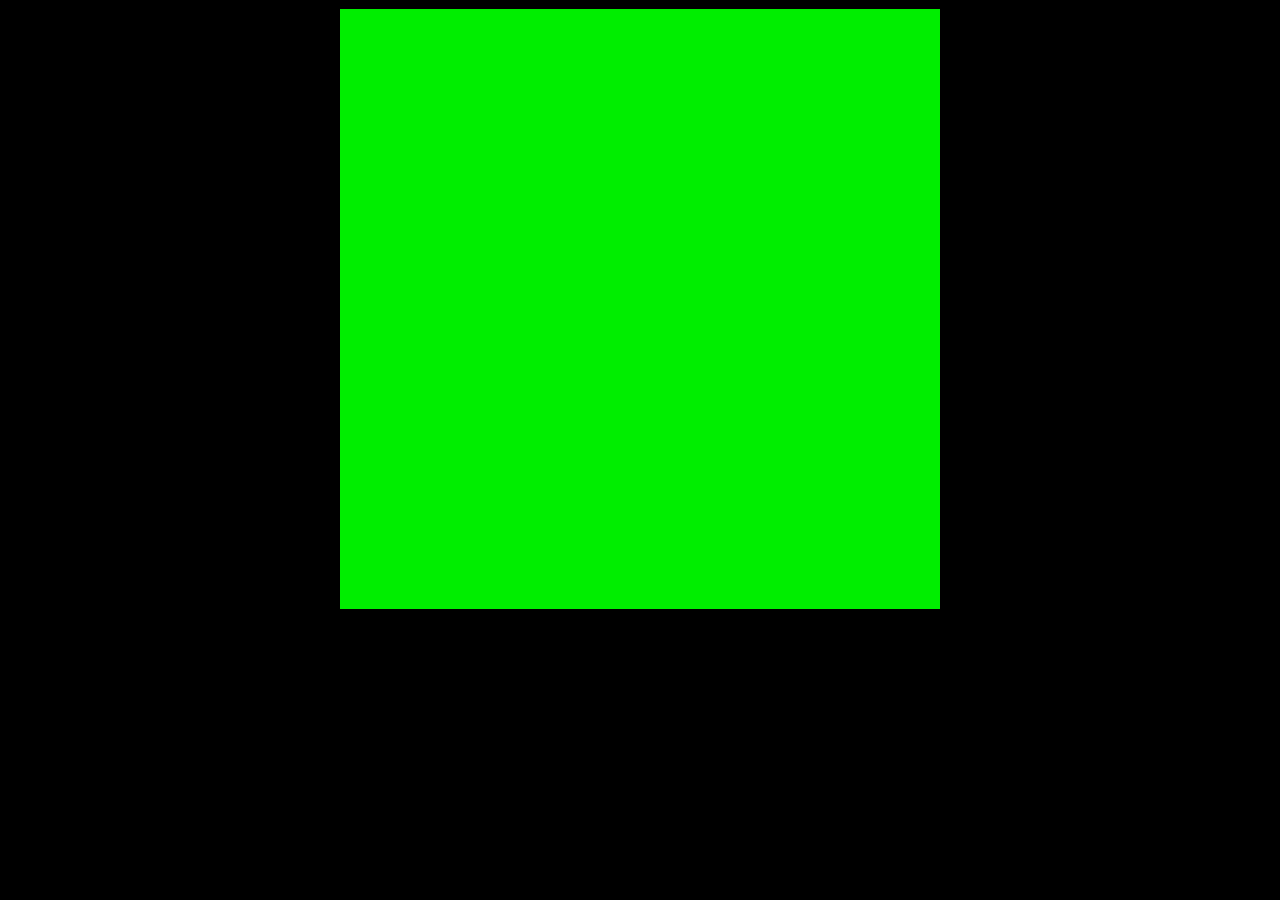
==== AlbertandSimon/index.html @ 98c3087b "Add files via upload" ====
<!DOCTYPE html>
  <html lang="en">
  <head>
    <meta charset="utf-8">
    <title>Albert and Simon's Adventure!</title>
    
    <!-- include an external style sheet -->
    <link rel="stylesheet" href="style.css">  
    
 
    
  </head>
  
  <body>
	<div id="gameBoard">
	  <div></div>
	  <div></div>
	  <div class="rider"></div>
	  <div></div>
	  <div></div>
	  
	  <div></div>
	  <div></div>
	  <div></div>
	  <div></div>
	  <div></div>
	  
	  <div></div>
	  <div></div>
	  <div></div>
	  <div></div>
	  <div></div>
	  
	  <div></div>
	  <div></div>
	  <div></div>
	  <div></div>
	  <div></div>
	  
	  <div></div>
	  <div></div>
	  <div></div>
	  <div></div>
	  <div></div>
	
	</div>
  
   <script src="game.js"></script>
  </body>
  
</html>
---- AlbertandSimon/style.css ----
body {
	background-color:black;
}

#gameBoard {
	border: 1px solid black;
	display: grid;
	grid-template-columns: 120px 120px 120px 120px 120px;
	grid-template-rows: 120px 120px 120px 120px 120px;
	justify-content: center;
	width:600px;
	height:600px;
	
	margin-left:auto;
	margin-right:auto;
}

#gameBoard div{
	background-color:#00EE00;
	background-repeat:no-repeat;
	background-size:cover;
}

.rider {
	background-image:url("images/rider.png"):
}
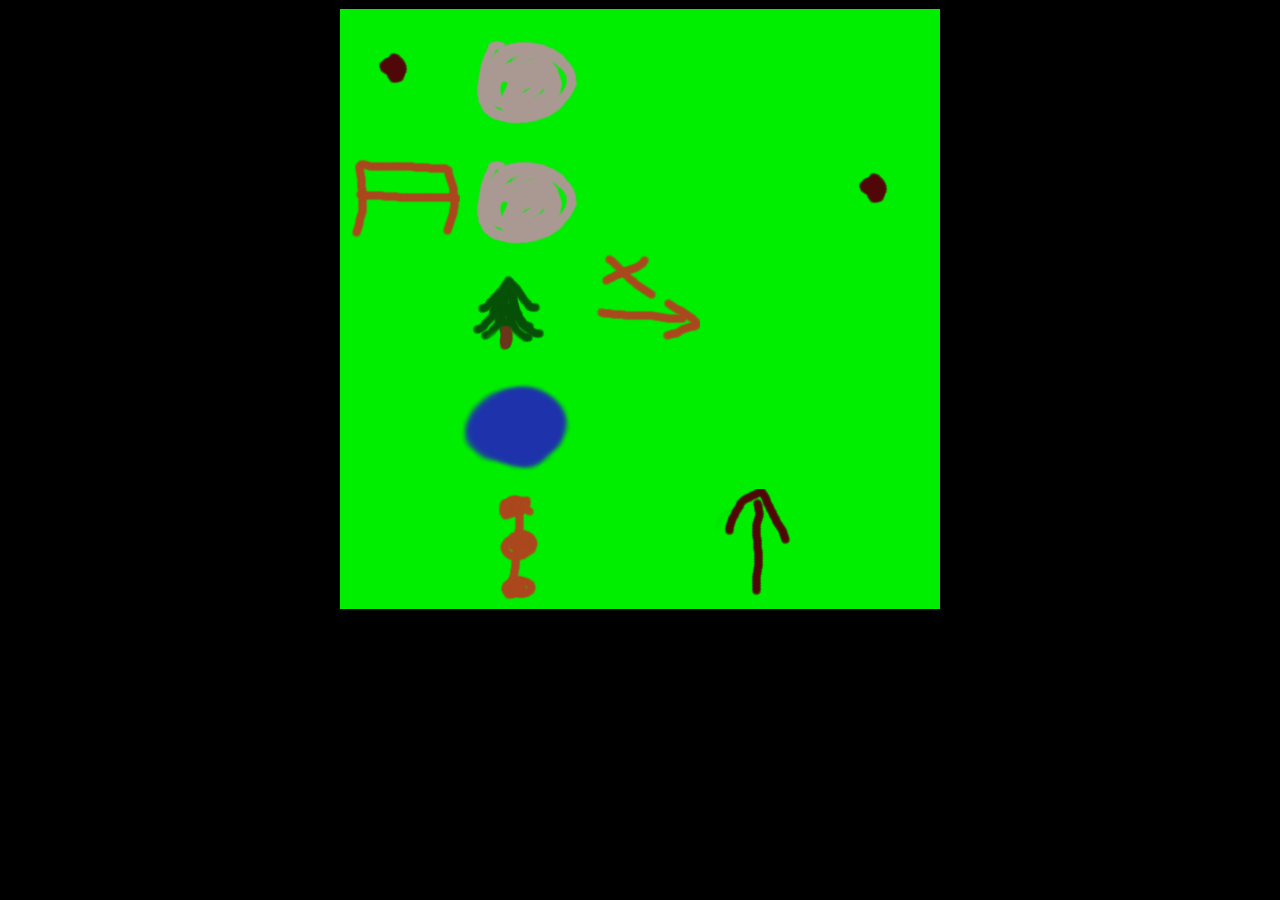
==== commit 7ea13d8c: "Add files via upload" ====
--- a/AlbertandSimon/index.html
+++ b/AlbertandSimon/index.html
@@ -15,7 +15,7 @@
 	<div id="gameBoard">
 	  <div></div>
 	  <div></div>
-	  <div class="rider"></div>
+	  <div></div>
 	  <div></div>
 	  <div></div>
 	  
--- a/AlbertandSimon/style.css
+++ b/AlbertandSimon/style.css
@@ -22,5 +22,104 @@
 }
 
 .rider {
-	background-image:url("images/rider.png"):
-}+	background-image:url("images/rider.png");
+}
+.tree {
+	background-image:url("images/tree.png");
+}
+.flag {
+	background-image:url("images/rider.png");
+}
+.sentry {
+	background-image:url("images/sentry.png");
+}
+
+.fence {
+	background-image:url("images/fenceup.png");
+}
+
+.rock {
+	background-image:url("images/rock.png");
+}
+
+.riderup {
+	background-image:url("images/Riderup.png");
+}
+
+.riderdown {
+	background-image:url("images/Riderdown.png");
+}
+
+.riderleft {
+	background-image:url("images/Riderleft.png");
+}
+
+.riderright {
+	background-image:url("images/Riderright.png");
+}
+
+.enemyup {
+	background-image:url("images/enemyup.png");
+}
+
+.enemydown {
+	background-image:url("images/enemydown.png");
+}
+
+.enemyright {
+	background-image:url("images/enemyright.png");
+}
+
+.enemyleft {
+	background-image:url("images/enemyleft.png");
+}
+
+.fenceside {
+	background-image:url("images/fenceside.png");
+}
+
+.jumpup{
+	background-image:url("images/jumpup.png");
+}
+
+.jumpdown {
+	background-image:url("images/jumpdown.png");
+}
+
+.jumpright {
+	background-image:url("images/jumpright.png");
+}
+
+.jumpleft {
+	background-image:url("images/jumpleft.png");
+}
+
+.horseright {
+	background-image:url("images/Horseright.png");
+}
+
+.horseleft {
+	background-image:url("images/Horseleft.png");
+}
+
+.horseup {
+	background-image:url("images/Horseup.png");
+}
+
+.horsedown {
+	background-image:url("images/Horsedown.png");
+}
+
+.bridge { 
+	background-color:#800020 !important;
+}
+
+.water {
+	background-image:url("images/water.png");
+}
+
+
+
+
+
+
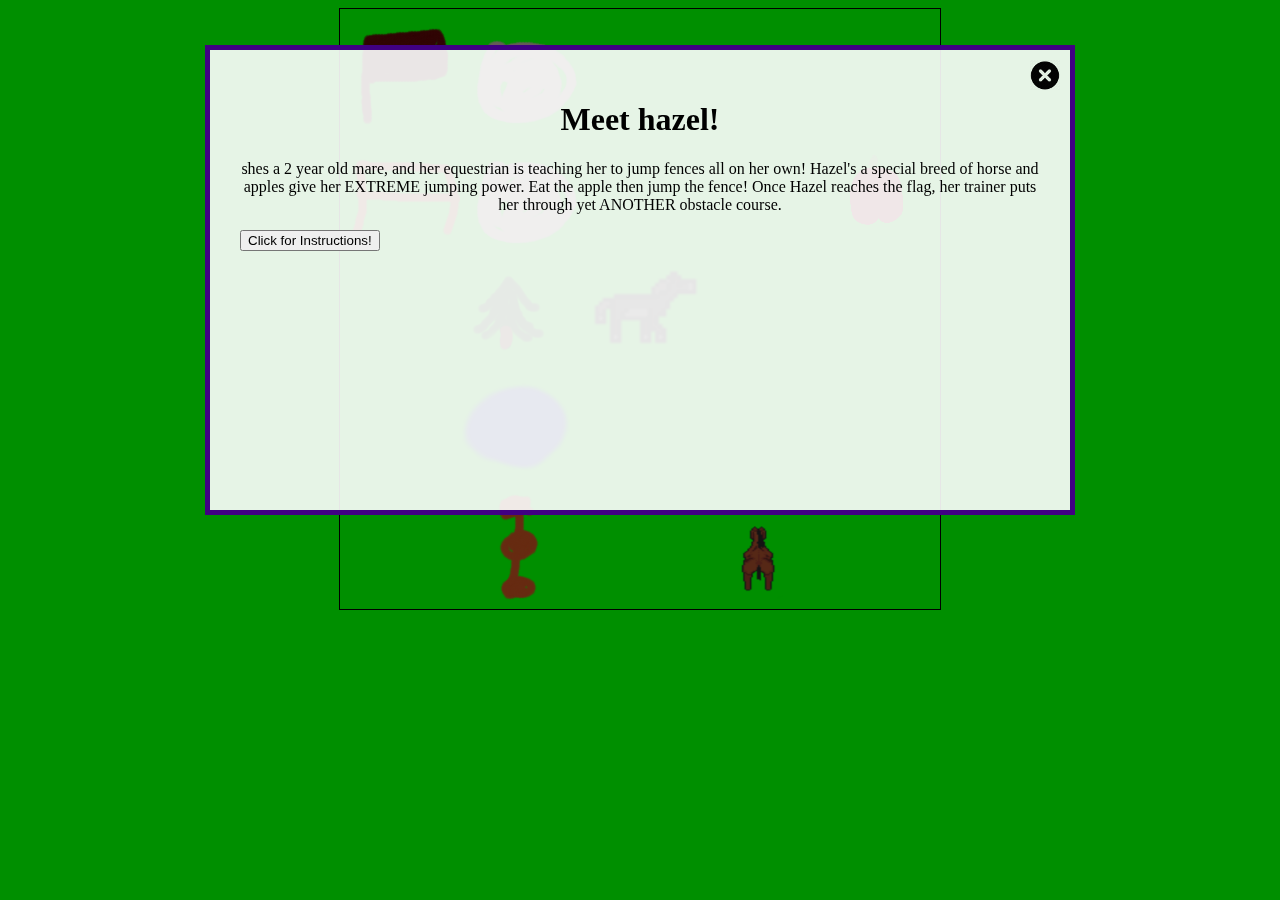
==== commit afeb3338: "Add files via upload" ====
--- a/AlbertandSimon/index.html
+++ b/AlbertandSimon/index.html
@@ -1,51 +1,64 @@
 <!DOCTYPE html>
-  <html lang="en">
-  <head>
-    <meta charset="utf-8">
-    <title>Albert and Simon's Adventure!</title>
-    
-    <!-- include an external style sheet -->
-    <link rel="stylesheet" href="style.css">  
-    
- 
-    
-  </head>
-  
-  <body>
+<html lang="en">
+<head>
+	<meta charset="utf-8">
+	<title>Albert and Simon's Adventure</title>
+
+	<link rel="stylesheet" href="style.css">
+</head>
+<body>
+
 	<div id="gameBoard">
-	  <div></div>
-	  <div></div>
-	  <div></div>
-	  <div></div>
-	  <div></div>
-	  
-	  <div></div>
-	  <div></div>
-	  <div></div>
-	  <div></div>
-	  <div></div>
-	  
-	  <div></div>
-	  <div></div>
-	  <div></div>
-	  <div></div>
-	  <div></div>
-	  
-	  <div></div>
-	  <div></div>
-	  <div></div>
-	  <div></div>
-	  <div></div>
-	  
-	  <div></div>
-	  <div></div>
-	  <div></div>
-	  <div></div>
-	  <div></div>
+		<div id="data"></div>
+		<div></div>
+		<div></div>
+		<div></div>
+		<div></div>
+
+		<div></div>
+		<div></div>
+		<div></div>
+		<div></div>
+		<div></div>
+
+		<div></div>
+		<div></div>
+		<div></div>
+		<div></div>
+		<div></div>
+
+		<div></div>
+		<div></div>
+		<div></div>
+		<div></div>
+		<div></div>
+
+		<div></div>
+		<div></div>
+		<div></div>
+		<div></div>
+		<div></div>
+	</div>
 	
+	<div id="timer"></div>
+
+	<div class="message" id="lose" onclick="playAgain()">You Lose... click to continue</div>
+	<div class="message" id="levelup">Next Level...</div>
+	<div class="message" id="win">You Win</div>
+
+<div id="lightbox" class="hidden"></div>
+	
+	<div id="positionMessage">
+		<div id="boundaryMessage" class="hidden">
+			<img id="x" src="images/x.png" alt="close" onclick="removeButton()">
+			<h1 class="titletext" id="message">g</h1>
+			<p class="titletext" id="message2"></p>
+			<button id="howToPlay" onclick="instructions()">Click for Instructions!</button>
+			
+		</div>
 	</div>
-  
-   <script src="game.js"></script>
-  </body>
-  
+
+
+	<script src="game.js"></script>
+</body>
 </html>--- a/AlbertandSimon/style.css
+++ b/AlbertandSimon/style.css
@@ -1,5 +1,5 @@
 body {
-	background-color:black;
+	background-color:#00EE00;
 }
 
 #gameBoard {
@@ -21,6 +21,18 @@
 	background-size:cover;
 }
 
+#timer {
+	color:white;
+	font-family:Verdana, sans-serif;
+	text-align:center;
+	font-size:4 em;
+}
+
+button {
+	display:block;
+	
+}
+
 .rider {
 	background-image:url("images/rider.png");
 }
@@ -28,7 +40,7 @@
 	background-image:url("images/tree.png");
 }
 .flag {
-	background-image:url("images/rider.png");
+	background-image:url("images/flag.png");
 }
 .sentry {
 	background-image:url("images/sentry.png");
@@ -118,8 +130,71 @@
 	background-image:url("images/water.png");
 }
 
-
-
-
-
-
+.message {
+	display: none;
+	position: fixed;
+	top: 0px;
+	left: 0px;
+	width: 100%;
+	height: 100%;
+	background-color: rgba(0, 0, 0, 0.8);
+	color: white;
+	font-family: Verdana, sans-serif;
+	font-size: 8em;
+	vertical-align: top;
+	text-align: center;
+	line-height: 100vh;
+}
+
+/*/lightbox code/*/
+.hidden {
+	display:none;
+}
+
+.unhidden {
+	display:block; 
+}
+
+#lightbox {
+	position:fixed;
+	top:0px;
+	left:0px;
+	width:100%;
+	height:100%;
+	background-color:rgba(0,0,0,0.4);
+}
+
+#x {
+	position:absolute;
+	top:10px;
+	right:10px;
+	width:30px;
+	height:30px;
+	z-index:2;
+}
+
+#positionMessage{
+	position:absolute;
+	top:45px;
+	left:0px;
+	width:100%;
+}
+
+#boundaryMessage{
+	position:relative;
+	margin-left:auto;
+	margin-right:auto;
+	width:800px;
+	height:400px;
+	background-color:rgba(255,255,255,0.9);
+	z-index:1;
+	padding:30px;
+	border:thick solid #400082;
+	text-align:center;
+}
+	
+
+
+
+
+
